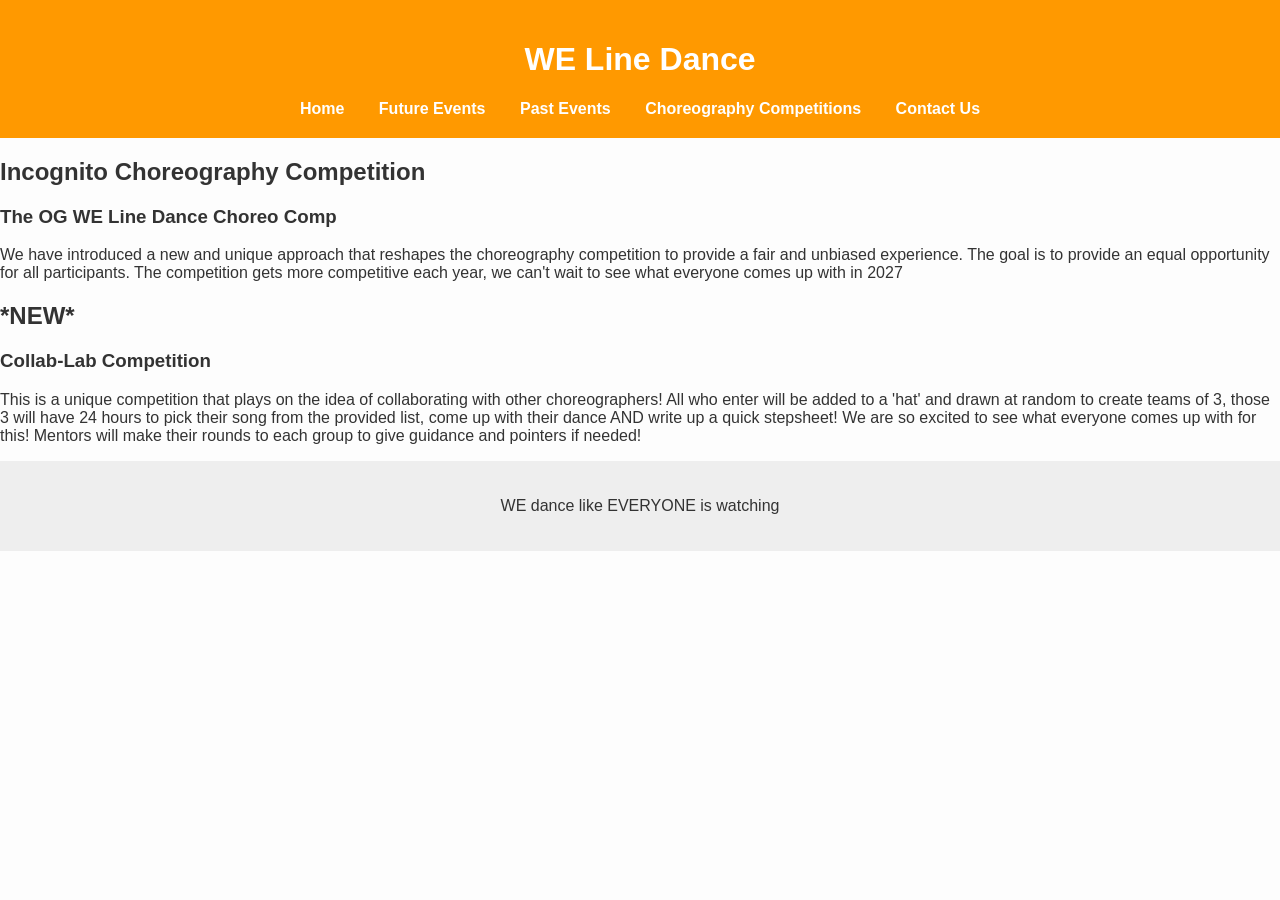
==== ChoreographyCompetition.html @ b1e62aee "added pages and information" ====
<!DOCTYPE html>
<html lang="en">
<head>
  <meta charset="UTF-8">
  <title>Choreography Competitions</title>
  <link rel="stylesheet" href="style.css">
</head>
<body>

  <header>
    <h1>WE Line Dance</h1>
    <nav>
      <a href="index.html">Home</a>
      <a href="FutureEvents.html">Future Events</a>
      <a href="PastEvents.html">Past Events</a>
      <a href="ChoreographyCompetition.html">Choreography Competitions</a>
      <a href="ContactUs.html">Contact Us</a>
    </nav>
  </header>

  <main>
    <h2>Incognito Choreography Competition</h2>
    <h3>The OG WE Line Dance Choreo Comp</h3>
    <p>We have introduced a new and unique approach that reshapes the choreography competition to provide a fair and unbiased experience. The goal is to provide an equal opportunity for all participants. The competition gets more competitive each year, we can't wait to see what everyone comes up with in 2027</p>

    <h2>*NEW*</h2>
    <h3>Collab-Lab Competition</h3>
    <p>This is a unique competition that plays on the idea of collaborating with other choreographers! All who enter will be added to a 'hat' and drawn at random to create teams of 3, those 3 will have 24 hours to pick their song from the provided list, come up with their dance AND write up a quick stepsheet! We are so excited to see what everyone comes up with for this! Mentors will make their rounds to each group to give guidance and pointers if needed!</p>
  </main>

  <footer>
    <p>WE dance like EVERYONE is watching</p>
  </footer>

</body>
</html>
---- style.css ----
body {
    margin: 0;
    font-family: Arial, sans-serif;
    background: #fdfdfd;
    color: #333;
  }
  
  header {
    background: #ff9900;
    padding: 20px;
    text-align: center;
    color: white;
  }
  
  nav a {
    margin: 0 15px;
    color: white;
    text-decoration: none;
    font-weight: bold;
  }
  
  .hero {
    padding: 60px 20px;
    text-align: center;
    background: #ffe5e0;
  }
  
  .info {
    padding: 40px 20px;
    max-width: 700px;
    margin: auto;
  }
  
  footer {
    text-align: center;
    padding: 20px;
    background: #eee;
  }
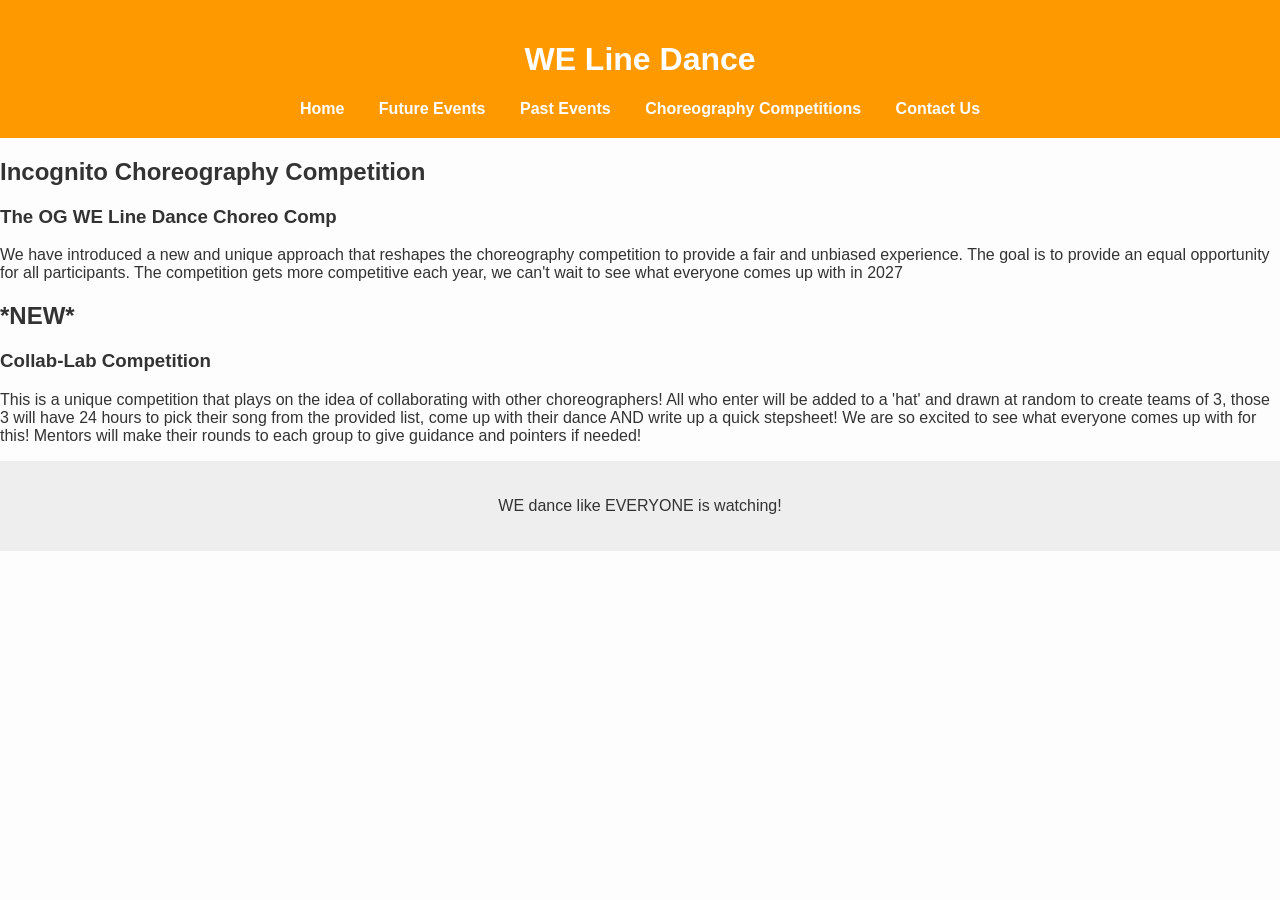
==== commit 6ab0dbd6: "fixed links" ====
--- a/ChoreographyCompetition.html
+++ b/ChoreographyCompetition.html
@@ -7,16 +7,16 @@
 </head>
 <body>
 
-  <header>
-    <h1>WE Line Dance</h1>
-    <nav>
-      <a href="index.html">Home</a>
-      <a href="FutureEvents.html">Future Events</a>
-      <a href="PastEvents.html">Past Events</a>
-      <a href="ChoreographyCompetition.html">Choreography Competitions</a>
-      <a href="ContactUs.html">Contact Us</a>
-    </nav>
-  </header>
+    <header>
+        <h1>WE Line Dance</h1>
+            <nav>
+                <a href="index.html">Home</a>
+                <a href="FutureEvents.html">Future Events</a>
+                <a href="PastEvents.html">Past Events</a>
+                <a href="ChoreographyCompetition.html">Choreography Competitions</a>
+                <a href="ContactUs.html">Contact Us</a>
+            </nav>
+    </header>
 
   <main>
     <h2>Incognito Choreography Competition</h2>
@@ -29,7 +29,7 @@
   </main>
 
   <footer>
-    <p>WE dance like EVERYONE is watching</p>
+    <p>WE dance like EVERYONE is watching!</p>
   </footer>
 
 </body>
--- a/style.css
+++ b/style.css
@@ -28,6 +28,7 @@
   .info {
     padding: 40px 20px;
     max-width: 700px;
+    text-align: center;
     margin: auto;
   }
   
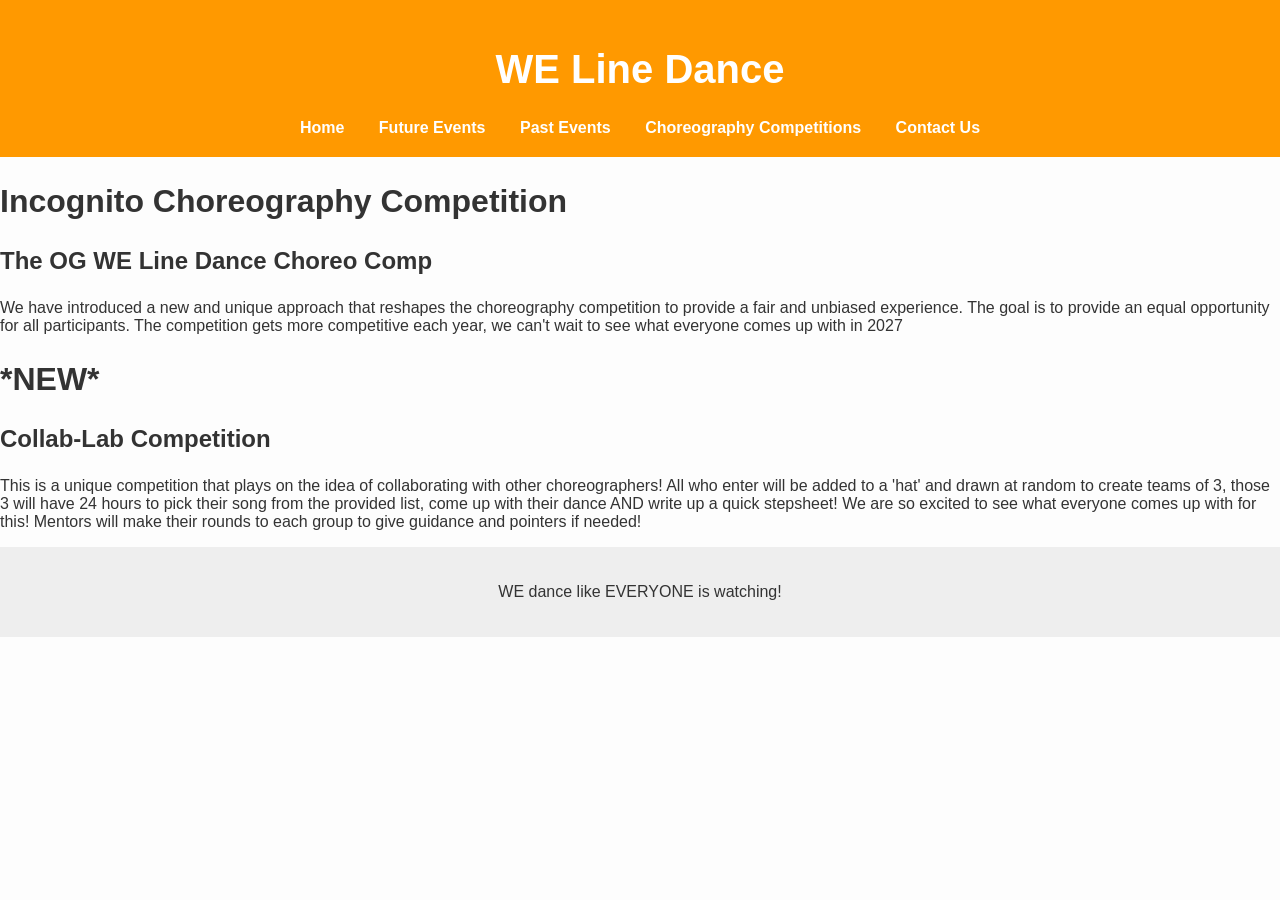
==== commit 6047e1de: "css to scale font size" ====
--- a/ChoreographyCompetition.html
+++ b/ChoreographyCompetition.html
@@ -4,6 +4,7 @@
   <meta charset="UTF-8">
   <title>Choreography Competitions</title>
   <link rel="stylesheet" href="style.css">
+  <meta name="viewport" content="width=device-width, initial-scale=1.0">
 </head>
 <body>
 
--- a/style.css
+++ b/style.css
@@ -36,4 +36,15 @@
     text-align: center;
     padding: 20px;
     background: #eee;
+  }
+  h1 { font-size: 2.5rem;}
+  h2 {font-size: 2rem;}
+  h3 {font-size: 1.5rem;}
+  p {font-size: 1rem;}
+
+  @media (max-width: 600px) {
+    h1 { font-size: 2rem; }
+    h2 { font-size: 1.5rem; }
+    h3 { font-size: 1.25rem; }
+    p  { font-size: 1rem; }
   }
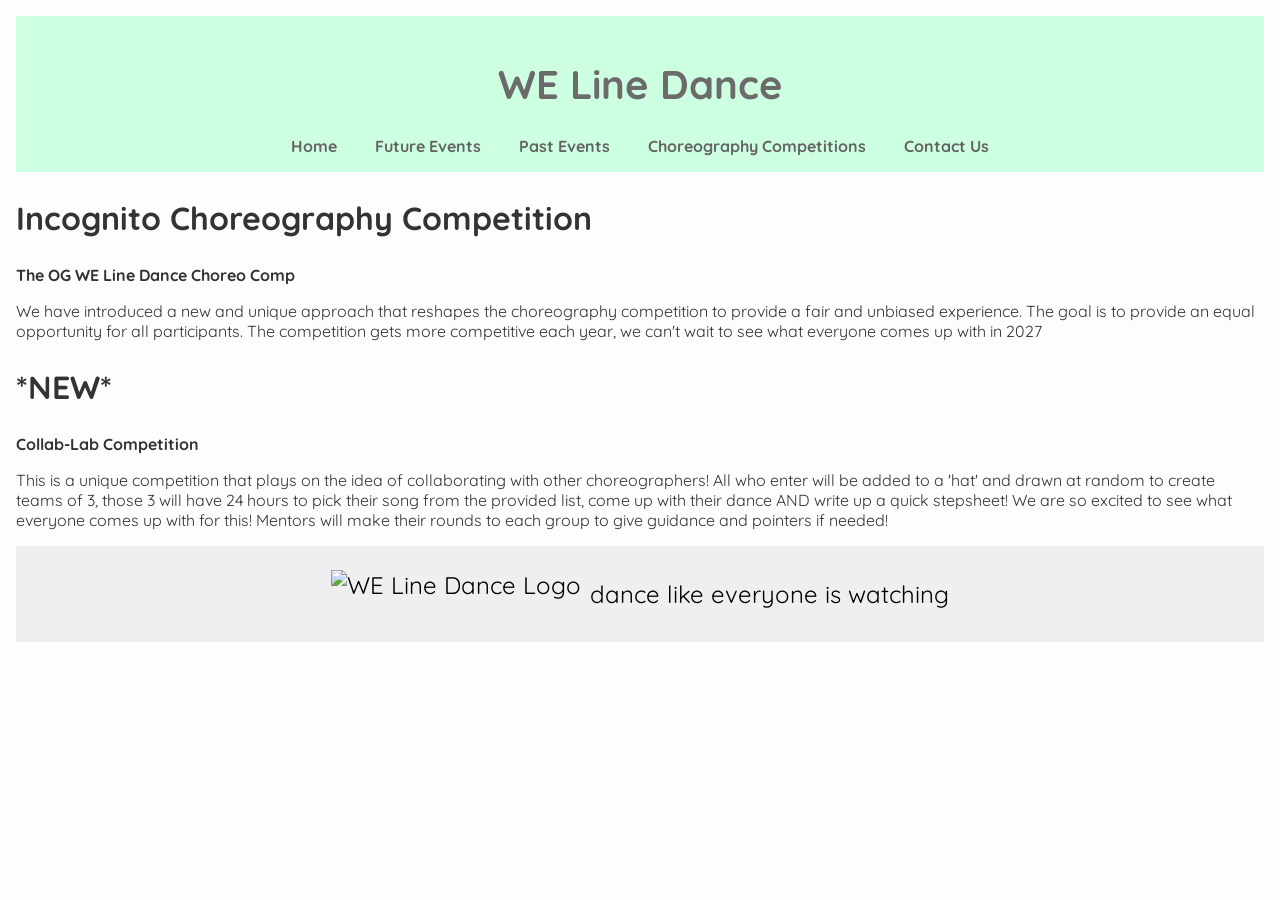
==== commit d5acc81a: "added links to fliers and coloring" ====
--- a/ChoreographyCompetition.html
+++ b/ChoreographyCompetition.html
@@ -4,6 +4,9 @@
   <meta charset="UTF-8">
   <title>Choreography Competitions</title>
   <link rel="stylesheet" href="style.css">
+  <link rel="preconnect" href="https://fonts.googleapis.com">
+<link rel="preconnect" href="https://fonts.gstatic.com" crossorigin>
+<link href="https://fonts.googleapis.com/css2?family=Dosis:wght@200..800&family=Quicksand:wght@300..700&family=Smooch+Sans:wght@100..900&display=swap" rel="stylesheet">
   <meta name="viewport" content="width=device-width, initial-scale=1.0">
 </head>
 <body>
@@ -29,9 +32,10 @@
     <p>This is a unique competition that plays on the idea of collaborating with other choreographers! All who enter will be added to a 'hat' and drawn at random to create teams of 3, those 3 will have 24 hours to pick their song from the provided list, come up with their dance AND write up a quick stepsheet! We are so excited to see what everyone comes up with for this! Mentors will make their rounds to each group to give guidance and pointers if needed!</p>
   </main>
 
-  <footer>
-    <p>WE dance like EVERYONE is watching!</p>
-  </footer>
+  <footer class="tagline">
+  <img src="C:\Users\krist\5678\Images\we (4).png" alt="WE Line Dance Logo" class="tagline-logo">
+  <span>dance like everyone is watching</span>
+</footer>
 
 </body>
 </html>
--- a/style.css
+++ b/style.css
@@ -1,50 +1,193 @@
 body {
-    margin: 0;
-    font-family: Arial, sans-serif;
+    margin: 1rem;
+    font-family: 'Quicksand';
     background: #fdfdfd;
     color: #333;
   }
   
   header {
-    background: #ff9900;
-    padding: 20px;
+    background: #cdffe1;
+    padding: 1rem;
     text-align: center;
-    color: white;
+    color: rgb(107, 107, 107);
   }
   
   nav a {
-    margin: 0 15px;
-    color: white;
+    margin: 1rem 0;
+    color: rgb(100, 100, 100);
     text-decoration: none;
     font-weight: bold;
   }
   
   .hero {
-    padding: 60px 20px;
+    padding: 1rem 1.5rem;
+    color: #797979;
     text-align: center;
-    background: #ffe5e0;
+    background: #fff8a7;
   }
   
   .info {
-    padding: 40px 20px;
+    padding: 1rem 1.5rem;
+    color: #797979;
     max-width: 700px;
+    width: 70%;
     text-align: center;
     margin: auto;
   }
   
   footer {
     text-align: center;
-    padding: 20px;
-    background: #eee;
+    padding: 1rem;
+    background: #efefef;
   }
-  h1 { font-size: 2.5rem;}
-  h2 {font-size: 2rem;}
-  h3 {font-size: 1.5rem;}
-  p {font-size: 1rem;}
+
+  .tagline {
+  display: flex;
+  justify-content: center;
+  align-items: center;
+  gap: 0.6rem;
+  padding: 1.5rem 0;
+  font-size: 1.5rem;
+  font-family: 'Quicksand'; 
+  color: black;
+}
+
+.tagline-logo {
+  height: 3rem;
+  width: auto;
+}
+  
+  h1 {
+    font-size: 2.5rem;}
+
+  h2 {
+    font-size: 2rem;}
+
+  h3 {
+    font-size: 1rem;}
+
+  p {
+    font-size: 1rem;}
 
   @media (max-width: 600px) {
     h1 { font-size: 2rem; }
     h2 { font-size: 1.5rem; }
     h3 { font-size: 1.25rem; }
     p  { font-size: 1rem; }
-  }+  }
+
+  .button {
+    background: 4321ff;
+    color: black;
+    padding: 1rem 1.5rem;
+    border-radius: .5rem;
+    text-decoration: none;
+    font-weight: bold;
+  }
+
+  .social-icon {
+    width: 1.5rem;
+    height: auto;
+    margin: 1rem;
+  }
+
+  .social-icon:hover {
+    opacity: .8;
+  }
+
+  nav a{
+    padding: .5rem 1rem;
+    border: .08rem solid transparent;
+    border-radius: .5rem;
+    transition: .2s;
+  }
+
+  nav a:hover {
+    border-radius: .5rem;
+    border-color: #797979;
+  }
+
+  .friendsmas {
+    background-color: #fdbcbc;
+    padding: 2rem;
+    border-radius: 3rem;
+    margin: 2rem 0;
+  }
+
+  .TaylorSwift{
+    background-color: #e3fdbc;
+    padding: 2rem;
+    border-radius: 3rem;
+    margin: 2rem 0;
+  }
+
+  .DownsProm{
+    background-color: #bcc7fd;
+    padding: 2rem;
+    border-radius: 3rem;
+    margin: 2rem 0;
+  }
+
+  .AdultProm{
+    background-color: #fddfbc;
+    padding: 2rem;
+    border-radius: 3rem;
+    margin: 2rem 0;
+  }
+
+  .Bonkers{
+    background-color: #bcfdf4;
+    padding: 2rem;
+    border-radius: 3rem;
+    margin: 2rem 0;
+  }
+
+  .AlaskanCruise{
+    background-color: #bccdfd;
+    padding: 2rem;
+    border-radius: 3rem;
+    margin: 2rem 0;
+  }
+
+  .xmas-flier-link{
+    font-size: 1.3rem;
+  }
+  .xmas-register-link{
+    font-size: 1.3rem;
+  }
+
+  .TSFlier-link{
+    font-size: 1.3rem;
+  }
+  .TSregister-link{
+    font-size: 1.3rem;
+  }
+
+  .AdultPromFlierLink{
+    font-size: 1.3rem;
+  }
+  .AdultPromRegisterLink{
+    font-size: 1.3rem;
+  }
+
+  .BonkersFlierLink{
+    font-size: 1.3rem;
+  }
+  .BonkerRegisterLink{
+    font-size: 1.3rem;
+  }
+
+  .AlaskaFlierLink{
+    font-size: 1.3rem;
+  }
+  .AlaskaRegisterLink{
+    font-size: 1.3rem;
+  }
+
+  .friendsmas-title{
+    font-size: 2.2rem;
+  }
+  .redlogo{
+    height: 5rem;
+    width: auto;
+  }
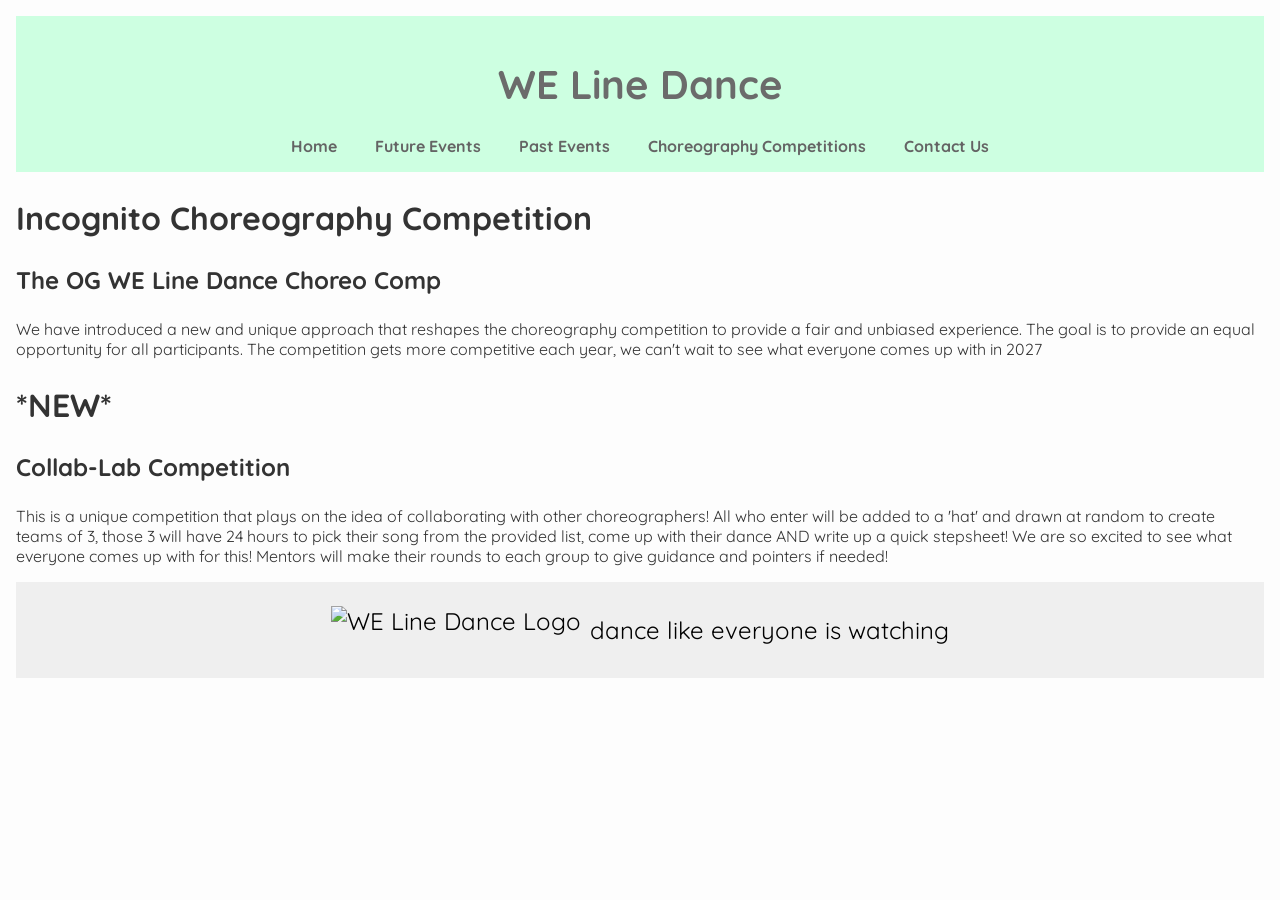
==== commit 6a6f3799: "insurance to make sure everything is pushed" ====
--- a/ChoreographyCompetition.html
+++ b/ChoreographyCompetition.html
@@ -1,41 +1,39 @@
 <!DOCTYPE html>
 <html lang="en">
-<head>
-  <meta charset="UTF-8">
-  <title>Choreography Competitions</title>
-  <link rel="stylesheet" href="style.css">
-  <link rel="preconnect" href="https://fonts.googleapis.com">
-<link rel="preconnect" href="https://fonts.gstatic.com" crossorigin>
-<link href="https://fonts.googleapis.com/css2?family=Dosis:wght@200..800&family=Quicksand:wght@300..700&family=Smooch+Sans:wght@100..900&display=swap" rel="stylesheet">
-  <meta name="viewport" content="width=device-width, initial-scale=1.0">
-</head>
-<body>
+  <head>
+    <meta charset="UTF-8">
+    <title>Choreography Competitions</title>
+    <link rel="stylesheet" href="style.css">
+    <link rel="preconnect" href="https://fonts.googleapis.com">
+    <link rel="preconnect" href="https://fonts.gstatic.com" crossorigin>
+    <link href="https://fonts.googleapis.com/css2?family=Dosis:wght@200..800&family=Quicksand:wght@300..700&family=Smooch+Sans:wght@100..900&display=swap" rel="stylesheet">
+    <meta name="viewport" content="width=device-width, initial-scale=1.0">
+  </head>
+  <body>
+      <header>
+          <h1>WE Line Dance</h1>
+          <nav>
+              <a href="index.html">Home</a>
+              <a href="FutureEvents.html">Future Events</a>
+              <a href="PastEvents.html">Past Events</a>
+              <a href="ChoreographyCompetition.html">Choreography Competitions</a>
+              <a href="ContactUs.html">Contact Us</a>
+          </nav>
+      </header>
+    <main>
+      <h2>Incognito Choreography Competition</h2>
+      <h3>The OG WE Line Dance Choreo Comp</h3>
+      <p>We have introduced a new and unique approach that reshapes the choreography competition to provide a fair and unbiased experience. The goal is to provide an equal opportunity for all participants. The competition gets more competitive each year, we can't wait to see what everyone comes up with in 2027</p>
 
-    <header>
-        <h1>WE Line Dance</h1>
-            <nav>
-                <a href="index.html">Home</a>
-                <a href="FutureEvents.html">Future Events</a>
-                <a href="PastEvents.html">Past Events</a>
-                <a href="ChoreographyCompetition.html">Choreography Competitions</a>
-                <a href="ContactUs.html">Contact Us</a>
-            </nav>
-    </header>
+      <h2>*NEW*</h2>
+      <h3>Collab-Lab Competition</h3>
+      <p>This is a unique competition that plays on the idea of collaborating with other choreographers! All who enter will be added to a 'hat' and drawn at random to create teams of 3, those 3 will have 24 hours to pick their song from the provided list, come up with their dance AND write up a quick stepsheet! We are so excited to see what everyone comes up with for this! Mentors will make their rounds to each group to give guidance and pointers if needed!</p>
+    </main>
 
-  <main>
-    <h2>Incognito Choreography Competition</h2>
-    <h3>The OG WE Line Dance Choreo Comp</h3>
-    <p>We have introduced a new and unique approach that reshapes the choreography competition to provide a fair and unbiased experience. The goal is to provide an equal opportunity for all participants. The competition gets more competitive each year, we can't wait to see what everyone comes up with in 2027</p>
+    <footer class="tagline">
+      <img src="C:\Users\krist\5678\Images\we (4).png" alt="WE Line Dance Logo" class="tagline-logo">
+      <span>dance like everyone is watching</span>
+    </footer>
 
-    <h2>*NEW*</h2>
-    <h3>Collab-Lab Competition</h3>
-    <p>This is a unique competition that plays on the idea of collaborating with other choreographers! All who enter will be added to a 'hat' and drawn at random to create teams of 3, those 3 will have 24 hours to pick their song from the provided list, come up with their dance AND write up a quick stepsheet! We are so excited to see what everyone comes up with for this! Mentors will make their rounds to each group to give guidance and pointers if needed!</p>
-  </main>
-
-  <footer class="tagline">
-  <img src="C:\Users\krist\5678\Images\we (4).png" alt="WE Line Dance Logo" class="tagline-logo">
-  <span>dance like everyone is watching</span>
-</footer>
-
-</body>
+  </body>
 </html>
--- a/style.css
+++ b/style.css
@@ -5,43 +5,66 @@
     color: #333;
   }
   
-  header {
+header {
     background: #cdffe1;
     padding: 1rem;
     text-align: center;
     color: rgb(107, 107, 107);
+    margin-bottom: .5rem;
   }
   
-  nav a {
+nav a {
     margin: 1rem 0;
     color: rgb(100, 100, 100);
     text-decoration: none;
     font-weight: bold;
   }
-  
-  .hero {
-    padding: 1rem 1.5rem;
-    color: #797979;
-    text-align: center;
-    background: #fff8a7;
-  }
-  
-  .info {
+
+.main-title {
     padding: 1rem 1.5rem;
     color: #797979;
     max-width: 700px;
     width: 70%;
     text-align: center;
     margin: auto;
-  }
-  
-  footer {
+  }  
+
+.slogan {
+    padding: 1rem 1.5rem;
+    color: #797979;
+    text-align: center;
+    background: #fff8a7;
+  }
+
+.about-us{
+  text-align: center;
+  color: #797979;
+  padding: 1rem;
+}
+
+.bio-section {
+  display: flex;
+  gap: 1rem;          /* space between the two bios */
+  justify-content: space-between;
+  margin-bottom: 1rem;
+}
+
+.bio {
+  flex: 1;            /* makes both bios equal width */
+  background: #f7f7f7;
+  padding: 1rem;
+  border-radius: 3px;
+  text-align: center;
+}
+
+footer {
     text-align: center;
     padding: 1rem;
     background: #efefef;
-  }
-
-  .tagline {
+    gap: 1rem;
+  }
+
+.tagline {
   display: flex;
   justify-content: center;
   align-items: center;
@@ -57,26 +80,30 @@
   width: auto;
 }
   
-  h1 {
-    font-size: 2.5rem;}
-
-  h2 {
-    font-size: 2rem;}
-
-  h3 {
-    font-size: 1rem;}
-
-  p {
-    font-size: 1rem;}
-
-  @media (max-width: 600px) {
+h1 {
+    font-size: 2.5rem;
+  }
+
+h2 {
+    font-size: 2rem;
+  }
+
+h3 {
+    font-size: 1.5rem;
+  }
+
+p {
+    font-size: 1rem;
+  }
+
+@media (max-width: 600px) {
     h1 { font-size: 2rem; }
     h2 { font-size: 1.5rem; }
     h3 { font-size: 1.25rem; }
     p  { font-size: 1rem; }
   }
 
-  .button {
+.button {
     background: 4321ff;
     color: black;
     padding: 1rem 1.5rem;
@@ -85,109 +112,123 @@
     font-weight: bold;
   }
 
-  .social-icon {
-    width: 1.5rem;
+.social-icon {
+    width: 2rem;
     height: auto;
     margin: 1rem;
   }
 
-  .social-icon:hover {
+.social-icon:hover {
     opacity: .8;
   }
 
-  nav a{
+nav a{
     padding: .5rem 1rem;
     border: .08rem solid transparent;
     border-radius: .5rem;
     transition: .2s;
   }
 
-  nav a:hover {
+nav a:hover {
     border-radius: .5rem;
     border-color: #797979;
   }
 
-  .friendsmas {
+.friendsmas {
     background-color: #fdbcbc;
     padding: 2rem;
     border-radius: 3rem;
     margin: 2rem 0;
   }
 
-  .TaylorSwift{
+.TaylorSwift{
     background-color: #e3fdbc;
     padding: 2rem;
     border-radius: 3rem;
     margin: 2rem 0;
   }
 
-  .DownsProm{
+.DownsProm{
     background-color: #bcc7fd;
     padding: 2rem;
     border-radius: 3rem;
     margin: 2rem 0;
   }
 
-  .AdultProm{
+.AdultProm{
     background-color: #fddfbc;
     padding: 2rem;
     border-radius: 3rem;
     margin: 2rem 0;
   }
 
-  .Bonkers{
+.Bonkers{
     background-color: #bcfdf4;
     padding: 2rem;
     border-radius: 3rem;
     margin: 2rem 0;
   }
 
-  .AlaskanCruise{
+.AlaskanCruise{
     background-color: #bccdfd;
     padding: 2rem;
     border-radius: 3rem;
     margin: 2rem 0;
   }
 
-  .xmas-flier-link{
-    font-size: 1.3rem;
-  }
-  .xmas-register-link{
-    font-size: 1.3rem;
-  }
-
-  .TSFlier-link{
-    font-size: 1.3rem;
-  }
-  .TSregister-link{
-    font-size: 1.3rem;
-  }
-
-  .AdultPromFlierLink{
-    font-size: 1.3rem;
-  }
-  .AdultPromRegisterLink{
-    font-size: 1.3rem;
-  }
-
-  .BonkersFlierLink{
-    font-size: 1.3rem;
-  }
-  .BonkerRegisterLink{
-    font-size: 1.3rem;
-  }
-
-  .AlaskaFlierLink{
-    font-size: 1.3rem;
-  }
-  .AlaskaRegisterLink{
-    font-size: 1.3rem;
-  }
-
-  .friendsmas-title{
+.xmas-flier-link{
+    font-size: 1.3rem;
+  }
+.xmas-register-link{
+    font-size: 1.3rem;
+  }
+
+.TSFlier-link{
+    font-size: 1.3rem;
+  }
+.TSregister-link{
+    font-size: 1.3rem;
+  }
+
+.AdultPromFlierLink{
+    font-size: 1.3rem;
+  }
+.AdultPromRegisterLink{
+    font-size: 1.3rem;
+  }
+
+.BonkersFlierLink{
+    font-size: 1.3rem;
+  }
+.BonkerRegisterLink{
+    font-size: 1.3rem;
+  }
+
+.AlaskaFlierLink{
+    font-size: 1.3rem;
+  }
+.AlaskaRegisterLink{
+    font-size: 1.3rem;
+  }
+
+.friendsmas-title{
     font-size: 2.2rem;
   }
-  .redlogo{
+.redlogo{
     height: 5rem;
     width: auto;
   }
+
+
+.heather{
+  font-size: 2rem;
+  padding: 1rem;
+}
+
+.kristen{
+  font-size: 2rem;
+  padding: 1rem;
+}
+
+.footer-section {
+}
